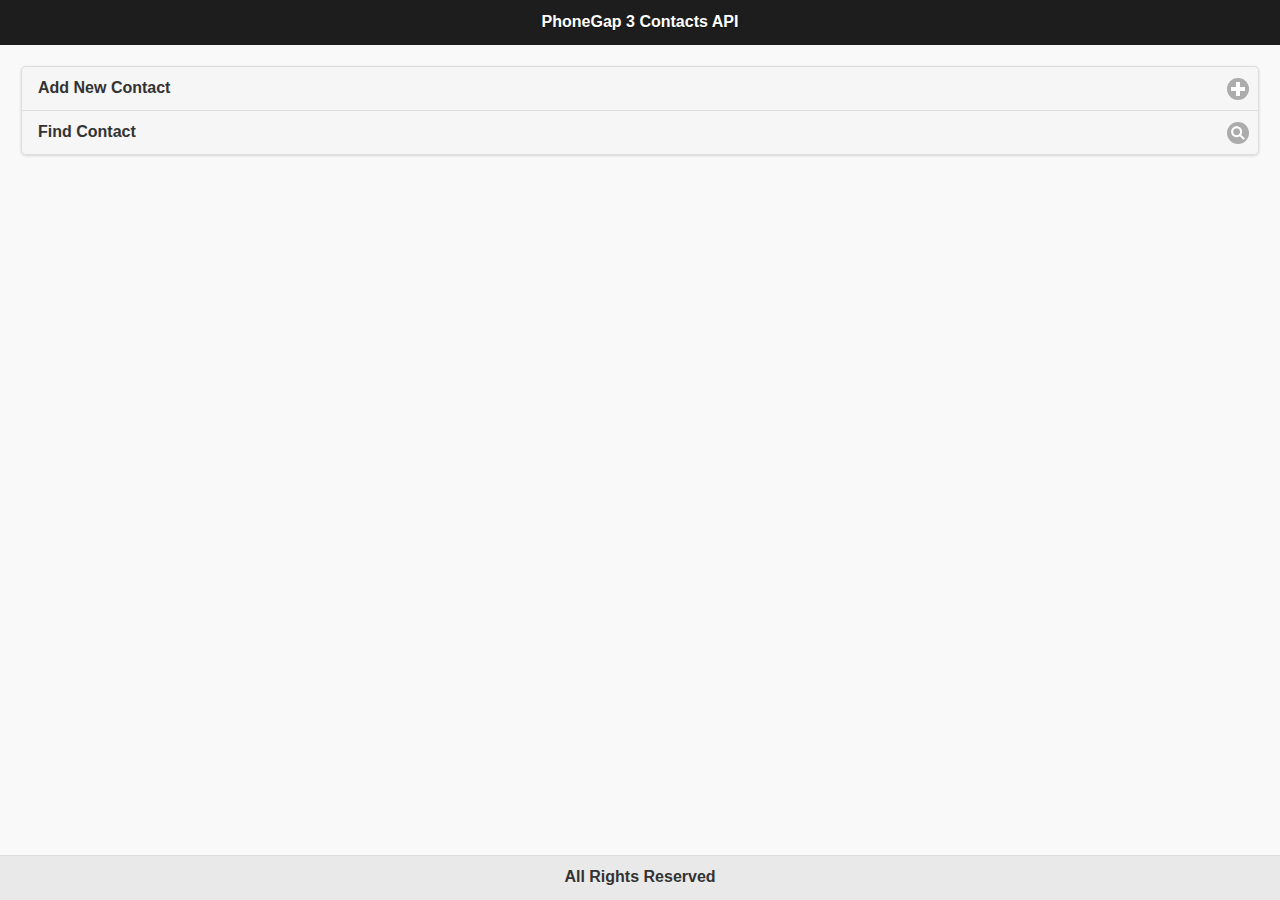
==== www/index.html @ 92373e6b "added content" ====
<!DOCTYPE html>
<html>
<head>
    <meta charset="utf-8" />
    <meta name="format-detection" content="telephone=no" />
    <!-- WARNING: for iOS 7, remove the width=device-width and height=device-height attributes. See https://issues.apache.org/jira/browse/CB-4323 -->
    <meta name="viewport" content="user-scalable=no, initial-scale=1, maximum-scale=1, minimum-scale=1, width=device-width" />
    <link rel="stylesheet" type="text/css" href="css/jquery.mobile-1.4.2.min.css" />
    <link rel="stylesheet" type="text/css" href="css/index.css" />
    <title>PhoneGap 3 Contacts API demo</title>
</head>
<body>
    <div data-role="page">
        <div data-role="header" data-position="fixed" data-theme="b" data-add-back-btn="true">
            <h1>PhoneGap 3 Contacts API</h1>
        </div>
        <div class="wrapper">
            <ul data-role="listview" data-inset="true">
                <li data-icon="plus"><a href="add.html">Add New Contact</a>
                </li>
                <li data-icon="search"><a href="find.html">Find Contact</a>
                </li>
            </ul>
        </div>
        <div data-role="footer" data-position="fixed">
            <h1>All Rights Reserved</h1>
        </div>
    </div>
    <script type="text/javascript" src="cordova.js"></script>
    <script type="text/javascript" src="js/jquery-1.11.0.min.js"></script>
    <script type="text/javascript" src="js/jquery.mobile-1.4.2.min.js"></script>
    <script type="text/javascript" src="js/index.js"></script>
</body>
</html>
---- www/css/index.css ----
.wrapper
{
    padding: 21px;
}
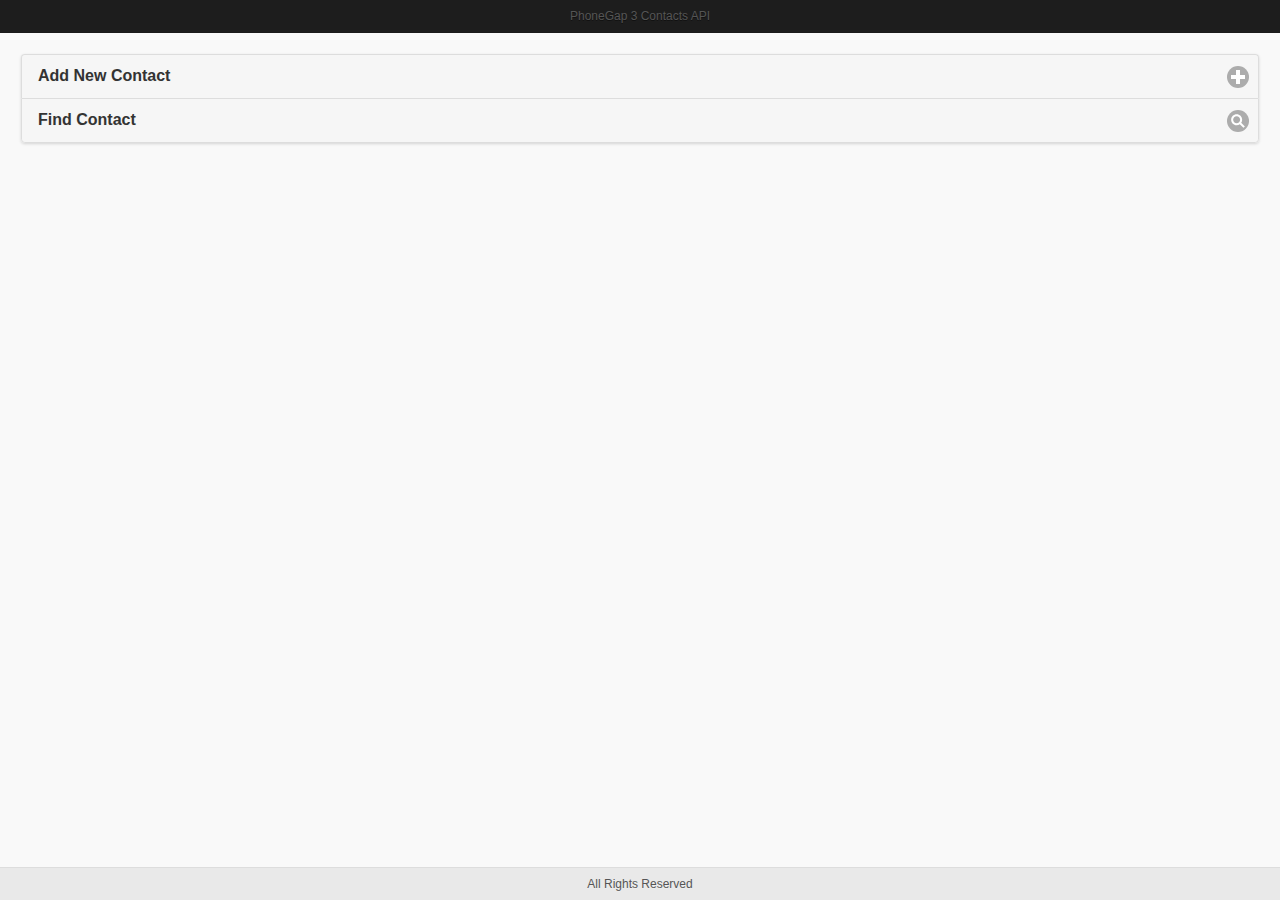
==== commit 7cc69dac: "added more content" ====
--- a/www/index.html
+++ b/www/index.html
@@ -7,7 +7,8 @@
     <meta name="viewport" content="user-scalable=no, initial-scale=1, maximum-scale=1, minimum-scale=1, width=device-width" />
     <link rel="stylesheet" type="text/css" href="css/jquery.mobile-1.4.2.min.css" />
     <link rel="stylesheet" type="text/css" href="css/index.css" />
-    <title>PhoneGap 3 Contacts API demo</title>
+	<link rel="stylesheet" href="css/styles.css?v=3">
+    <title>Ball Challenge</title>
 </head>
 <body>
     <div data-role="page">
@@ -30,5 +31,6 @@
     <script type="text/javascript" src="js/jquery-1.11.0.min.js"></script>
     <script type="text/javascript" src="js/jquery.mobile-1.4.2.min.js"></script>
     <script type="text/javascript" src="js/index.js"></script>
+	<script type="text/javascript" src="js/init.js"></script>
 </body>
 </html>--- a/www/css/styles.css
+++ b/www/css/styles.css
@@ -0,0 +1,313 @@
+/* reset */
+html{margin:0; padding:0; background: #ddd;}
+body{margin:0; padding:0; font:normal 12px arial, sans-serif; color:#333;}
+img{border:none;}
+a{text-decoration:none;}
+a:hover{text-decoration:underline;}
+
+/* clearfix */
+.cf:before,
+.cf:after{content:""; display:table;}
+.cf:after{clear:both;}
+.cf{zoom:1;}
+.clear{content:"."; display:block; height:0; clear:both; visibility:hidden;}
+
+@font-face {
+    font-family: 'VanillaRegular';
+    src: url('../fonts/Vanilla-webfont.eot');
+    src: url('../fonts/Vanilla-webfont.eot?#iefix') format('embedded-opentype'),
+         url('../fonts/Vanilla-webfont.woff') format('woff'),
+         url('../fonts/Vanilla-webfont.ttf') format('truetype'),
+         url('../fonts/Vanilla-webfont.svg#VanillaRegular') format('svg');
+    font-weight: normal;
+    font-style: normal;
+
+}
+
+
+#page{margin: 0 auto; max-width: 640px; min-height: 416px; position: relative;}
+
+h1{font: normal 30px Verdana, Arial, Helvetica, sans-serif; text-align: center; margin: 10px 0 5px 0; color: #555;}
+
+#zone_score{font: bold 18px Arial,sans-serif; padding: 5px;}
+.col_score{float: left;}
+.col_combo{float: right; text-align: right;}
+#best_score{color: #999;}
+#current_score{}
+#best_combo{color: #999;}
+#current_combo{}
+
+.col_moves{text-align: center; color: #d63;}
+.col_moves .critical{color: #c33;}
+
+#zone_jeu{position: relative; overflow: hidden;}
+.icone{
+  width: 12.5%;
+  height: 12.5%;
+  display: block;
+  position: absolute;
+  z-index: 10;
+  cursor: pointer;
+  background-size: 800% 100%;
+  background-repeat: no-repeat;
+  background-image: url(../images/icones/sprite.png);
+  -webkit-transition:top .2s ease-in, left .2s ease-in;
+  -moz-transition:top .2s ease-in, left .2s ease-in;
+  -ms-transition:top .2s ease-in, left .2s ease-in;
+  -o-transition:top .2s ease-in, left .2s ease-in;
+  transition:top .2s ease-in, left .2s ease-in;
+}
+.icone_1{background-position: 0 0;}
+.icone_2{background-position: 14.29% 0;}
+.icone_3{background-position: 28.57% 0;}
+.icone_4{background-position: 42.86% 0;}
+.icone_5{background-position: 57.14% 0;}
+.icone_6{background-position: 71.43% 0;}
+.icone_7{background-position: 85.71% 0;}
+.icone_8{background-position: 100% 0;}
+
+.icone_1.fire{background-position: 0 0, 0 0; background-image: url(../images/icones/sprite.png), url(../images/picto/fire.gif); background-size: 800% 100%, 100% 100%;}
+.icone_2.fire{background-position: 14.29% 0, 0 0; background-image: url(../images/icones/sprite.png), url(../images/picto/fire.gif); background-size: 800% 100%, 100% 100%;}
+.icone_3.fire{background-position: 28.57% 0, 0 0; background-image: url(../images/icones/sprite.png), url(../images/picto/fire.gif); background-size: 800% 100%, 100% 100%;}
+.icone_4.fire{background-position: 42.86% 0, 0 0; background-image: url(../images/icones/sprite.png), url(../images/picto/fire.gif); background-size: 800% 100%, 100% 100%;}
+.icone_5.fire{background-position: 57.14% 0, 0 0; background-image: url(../images/icones/sprite.png), url(../images/picto/fire.gif); background-size: 800% 100%, 100% 100%;}
+.icone_6.fire{background-position: 71.43% 0, 0 0; background-image: url(../images/icones/sprite.png), url(../images/picto/fire.gif); background-size: 800% 100%, 100% 100%;}
+.icone_7.fire{background-position: 85.71% 0, 0 0; background-image: url(../images/icones/sprite.png), url(../images/picto/fire.gif); background-size: 800% 100%, 100% 100%;}
+.icone_8.fire{background-position: 100% 0, 0 0; background-image: url(../images/icones/sprite.png), url(../images/picto/fire.gif); background-size: 800% 100%, 100% 100%;}
+
+
+.icone_1.star{background-position: 0 0, 0 0; background-image: url(../images/icones/sprite.png), url(../images/picto/star.gif); background-size: 800% 100%, 100% 100%;}
+.icone_2.star{background-position: 14.29% 0, 0 0; background-image: url(../images/icones/sprite.png), url(../images/picto/star.gif); background-size: 800% 100%, 100% 100%;}
+.icone_3.star{background-position: 28.57% 0, 0 0; background-image: url(../images/icones/sprite.png), url(../images/picto/star.gif); background-size: 800% 100%, 100% 100%;}
+.icone_4.star{background-position: 42.86% 0, 0 0; background-image: url(../images/icones/sprite.png), url(../images/picto/star.gif); background-size: 800% 100%, 100% 100%;}
+.icone_5.star{background-position: 57.14% 0, 0 0; background-image: url(../images/icones/sprite.png), url(../images/picto/star.gif); background-size: 800% 100%, 100% 100%;}
+.icone_6.star{background-position: 71.43% 0, 0 0; background-image: url(../images/icones/sprite.png), url(../images/picto/star.gif); background-size: 800% 100%, 100% 100%;}
+.icone_7.star{background-position: 85.71% 0, 0 0; background-image: url(../images/icones/sprite.png), url(../images/picto/star.gif); background-size: 800% 100%, 100% 100%;}
+.icone_8.star{background-position: 100% 0, 0 0; background-image: url(../images/icones/sprite.png), url(../images/picto/star.gif); background-size: 800% 100%, 100% 100%;}
+
+
+@-webkit-keyframes anim_hypercube {
+  from { background-position: 0 0; }
+  to { background-position: 114.2857% 0; }
+}
+@-moz-keyframes anim_hypercube {
+  from { background-position: 0 0; }
+  to { background-position: 114.2857% 0; }
+}
+@-o-keyframes anim_hypercube {
+  from { background-position: 0 0; }
+  to { background-position: 114.2857% 0; }
+}
+@keyframes anim_hypercube {
+  from { background-position: 0 0; }
+  to { background-position: 114.2857% 0; }
+}
+/* 100 + (100/(8-1)) = 114.2857 */
+
+#zone_jeu .hypercube{
+  background-image: url(../images/icones/sprite.png); 
+  background-size: 800% 100%;
+  -webkit-animation: anim_hypercube .6s steps(8, end) infinite;
+  -moz-animation: anim_hypercube .6s steps(8, end) infinite;
+  -o-animation: anim_hypercube .6s steps(8, end) infinite;
+  animation: anim_hypercube .6s steps(8, end) infinite;
+}
+
+
+@-webkit-keyframes hint_pulse {
+  from { box-shadow: inset 0 0 9px #ddd; }
+  50% { box-shadow: inset 0 0 18px #9109bd; }
+  to {  box-shadow: inset 0 0 9px #ddd; }
+}
+@-moz-keyframes hint_pulse {
+  from { box-shadow: inset 0 0 9px #ddd; }
+  50% { box-shadow: inset 0 0 18px #9109bd; }
+  to {  box-shadow: inset 0 0 9px #ddd; }
+}
+@-o-keyframes hint_pulse {
+  from { box-shadow: inset 0 0 9px #ddd; }
+  50% { box-shadow: inset 0 0 18px #9109bd; }
+  to {  box-shadow: inset 0 0 9px #ddd; }
+}
+.icone.hint{
+  border-radius: 20%;
+  -webkit-animation-name: hint_pulse;
+  -webkit-animation-duration: 2s;
+  -webkit-animation-iteration-count: infinite;
+  -moz-animation-name: hint_pulse;
+  -moz-animation-duration: 2s;
+  -moz-animation-iteration-count: infinite;
+  -o-animation-name: hint_pulse;
+  -o-animation-duration: 2s;
+  -o-animation-iteration-count: infinite;
+}
+.icone.click{}
+.icone.adjacent{border-radius: 20%; box-shadow: inset 0 0 9px #999;}
+
+
+.aff_score{position: absolute; z-index: 50; font: bold 14px Arial,sans-serif; padding: 10px 0 0 10px; color: #333;}
+.aff_combo{position: absolute; z-index: 60; font: bold 30px VanillaRegular,Arial,sans-serif; color: #fff; text-shadow: 0px 2px 5px #333;}
+
+@-webkit-keyframes anim_explosion {
+  from { background-position: 0 0; }
+  to { background-position: 109.09% 0; }
+}
+@-moz-keyframes anim_explosion {
+  from { background-position: 0 0; }
+  to { background-position: 109.09% 0; }
+}
+@-o-keyframes anim_explosion {
+  from { background-position: 0 0; }
+  to { background-position: 109.09% 0; }
+}
+/* 100 + (100/(12-1)) = 109.09 */
+
+.explosion{
+  position: absolute;
+  z-index: 40; 
+  background-image: url(../images/anim/explosion.png); 
+  background-size: 1200% 100%; 
+  width: 37.5%; 
+  height: 37.5%;
+  -webkit-animation: anim_explosion .6s steps(12, end) 1;
+  -moz-animation: anim_explosion .6s steps(12, end) 1;
+  -o-animation: anim_explosion .6s steps(12, end) 1;
+ }
+
+#zone_message{
+  position: absolute;
+  left: 0;
+  top: 120px;
+  z-index: 100;
+  width: 100%;
+  color: #fff;
+  font: normal 25px Verdana, Arial, Helvetica, sans-serif;
+  text-align: center;
+  background: rgba(0,0,0,.2);
+}
+#zone_message div{padding: 5px 0;}
+#zone_message .good{text-shadow: 0px 2px 5px #3c3;}
+#zone_message .bad{text-shadow: 0px 2px 5px #c33;}
+#zone_message .fire{text-shadow: 0px 2px 5px #c93;}
+#zone_message .star{text-shadow: 0px 2px 5px #33c;}
+#zone_message .hypercube{text-shadow: 0px 2px 5px #93c;}
+
+#zone_message .button{
+  cursor: pointer;
+  padding: 10px 20px;
+  margin: 10px auto;
+  border-radius: 15px;
+  border: 1px solid #999;
+  display: inline-block;
+  color: #fafafa;
+  text-shadow: 0 -1px rgba(0, 0, 0, 0.5);
+  background: #eeeeee; /* Old browsers */
+  background: -moz-linear-gradient(top,  #eeeeee 0%, #999999 100%); /* FF3.6+ */
+  background: -webkit-gradient(linear, left top, left bottom, color-stop(0%,#eeeeee), color-stop(100%,#999999)); /* Chrome,Safari4+ */
+  background: -webkit-linear-gradient(top,  #eeeeee 0%,#999999 100%); /* Chrome10+,Safari5.1+ */
+  background: -o-linear-gradient(top,  #eeeeee 0%,#999999 100%); /* Opera 11.10+ */
+  background: -ms-linear-gradient(top,  #eeeeee 0%,#999999 100%); /* IE10+ */
+  background: linear-gradient(to bottom,  #eeeeee 0%,#999999 100%); /* W3C */
+}
+#zone_message .button:hover{
+  background: #dddddd; /* Old browsers */
+  background: -moz-linear-gradient(top,  #dddddd 0%, #888888 100%); /* FF3.6+ */
+  background: -webkit-gradient(linear, left top, left bottom, color-stop(0%,#dddddd), color-stop(100%,#888888)); /* Chrome,Safari4+ */
+  background: -webkit-linear-gradient(top,  #dddddd 0%,#888888 100%); /* Chrome10+,Safari5.1+ */
+  background: -o-linear-gradient(top,  #dddddd 0%,#888888 100%); /* Opera 11.10+ */
+  background: -ms-linear-gradient(top,  #dddddd 0%,#888888 100%); /* IE10+ */
+  background: linear-gradient(to bottom,  #dddddd 0%,#888888 100%); /* W3C */
+}
+#zone_message .bt-app-wall {
+  display: none;
+}
+
+
+#msg_portrait{display: none;}
+
+
+#zone_multiplier{font: bold 18px Arial,sans-serif; float: right;}
+
+#bt_hint{float: left; border-radius: 5px; padding: 2px 10px; border: 1px solid #aaa; background: #666; cursor: pointer; font: bold 14px arial, sans-serif;}
+#bt_hint:hover{background: #888;}
+#bt_hint.on{background: #839E2A;}
+
+.about{display: none;}
+
+#ad {
+  width: 320px;
+  height: 50px;
+  margin: 10px auto 0 auto;
+}
+#app-wall {
+  display: none;
+  position: absolute;
+  left: 0;
+  top: 0;
+  z-index: 200;
+  width: 100%;
+  padding: 32px 0;
+}
+#app-wall-iframe {
+  width: 80%;
+  height: 400px;
+  margin: 0 10%;
+  background: #fff;
+  box-shadow: 0 10px 25px rgba(0, 0, 0, 0.5);
+  border: 5px solid #fff;
+  border-radius: 5px;
+}
+#app-wall .close-bt {
+  position: absolute;
+  right: 5%;
+  top: 16px;
+  cursor: pointer;
+}
+
+#download_zone{position: absolute; top: 35px; left: 50px; text-align: center;}
+#download_zone h2{font: normal 18px VanillaRegular,Arial,sans-serif; color: #555;}
+
+#send_to_phone{position: absolute; top: 35px; right: 50px; text-align: center;}
+#send_to_phone h2{font: normal 18px VanillaRegular,Arial,sans-serif; color: #555;}
+.illus_qr{width: 123px; height: 123px; display: block; margin: 20px auto;}
+.illus_fleche{width: 40px; height: 45px; display: block; margin: 20px auto;}
+
+
+/* short screen (laptop) */
+@media screen and (max-height: 720px) {
+  #page{max-width: 480px;}
+}
+
+@media screen and (max-height: 720px) and (max-width: 1000px) {
+  #download_zone{display: none;}
+  #send_to_phone{display: none;}
+}
+
+@media screen and (min-height: 720px) and (max-width: 1200px) {
+  #download_zone{display: none;}
+  #send_to_phone{display: none;}
+}
+
+/* mobile (vertical) */
+@media screen and (max-width: 640px) {
+  h1{font-size: 30px;}
+  #zone_message{font-size: 35px;}
+  #zone_score{font-size: 14px;}
+  /*#download_zone{display: block; position: relative; left: 0; top: 0;}*/
+  #download_zone{display: none;}
+  #send_to_phone{display: none;}
+  #zone_message .bt-app-wall {
+    display: inline-block;
+  }
+}
+
+/* mobile (horizontal) */
+@media screen and (max-width: 640px) and (orientation: landscape) {
+  #page{min-height: 0;}
+  #zone_score{display: none;}
+  #zone_jeu{display: none;}
+  #zone_message{display: none;}
+  #download_zone{display: none;}
+  #send_to_phone{display: none;}
+  #msg_portrait{display: block; font-size: 20px; text-align: center; padding: 30px;}
+}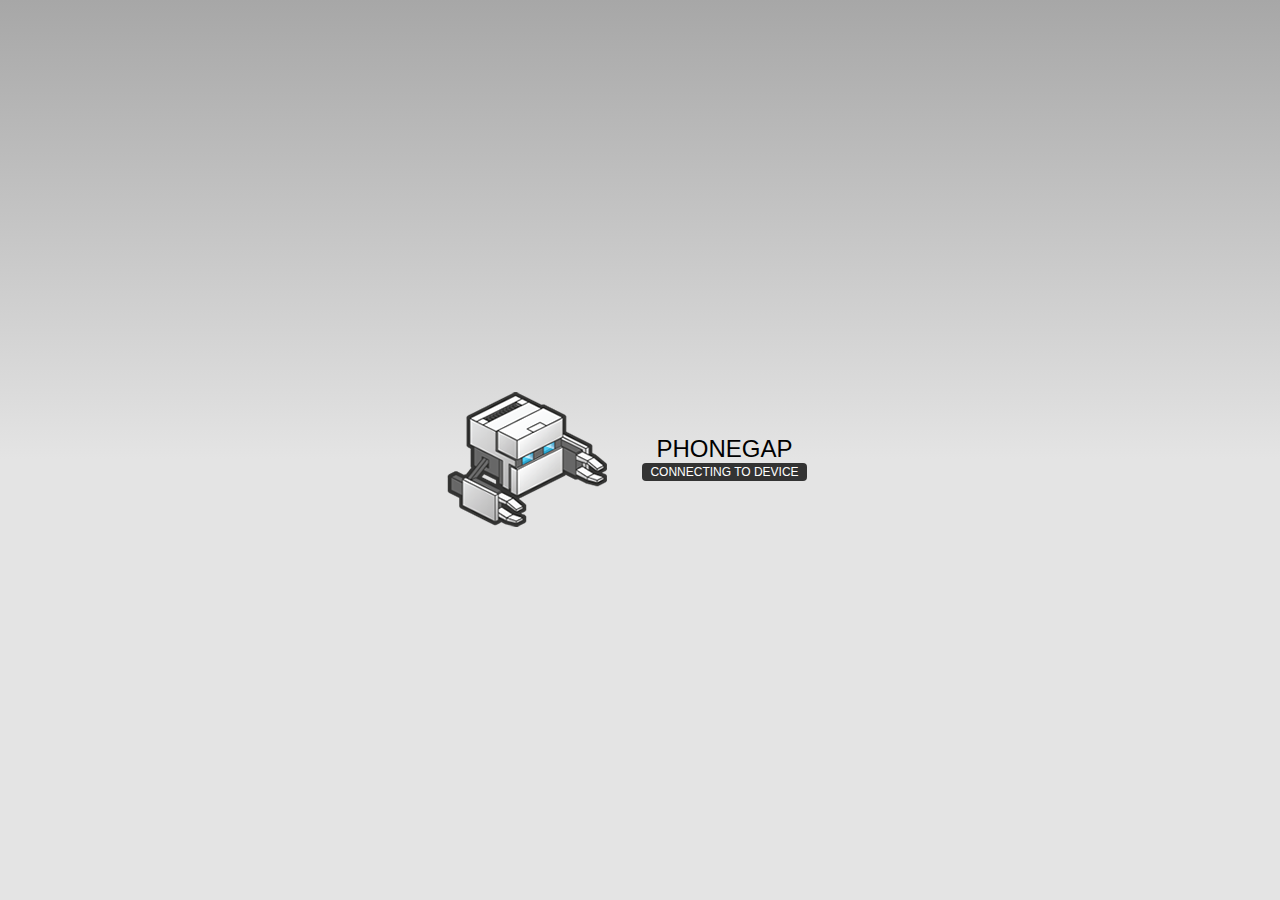
==== commit 7215ef34: "changes" ====
--- a/www/index.html
+++ b/www/index.html
@@ -1,36 +1,42 @@
 <!DOCTYPE html>
+<!--
+    Licensed to the Apache Software Foundation (ASF) under one
+    or more contributor license agreements.  See the NOTICE file
+    distributed with this work for additional information
+    regarding copyright ownership.  The ASF licenses this file
+    to you under the Apache License, Version 2.0 (the
+    "License"); you may not use this file except in compliance
+    with the License.  You may obtain a copy of the License at
+
+    http://www.apache.org/licenses/LICENSE-2.0
+
+    Unless required by applicable law or agreed to in writing,
+    software distributed under the License is distributed on an
+    "AS IS" BASIS, WITHOUT WARRANTIES OR CONDITIONS OF ANY
+     KIND, either express or implied.  See the License for the
+    specific language governing permissions and limitations
+    under the License.
+-->
 <html>
-<head>
-    <meta charset="utf-8" />
-    <meta name="format-detection" content="telephone=no" />
-    <!-- WARNING: for iOS 7, remove the width=device-width and height=device-height attributes. See https://issues.apache.org/jira/browse/CB-4323 -->
-    <meta name="viewport" content="user-scalable=no, initial-scale=1, maximum-scale=1, minimum-scale=1, width=device-width" />
-    <link rel="stylesheet" type="text/css" href="css/jquery.mobile-1.4.2.min.css" />
-    <link rel="stylesheet" type="text/css" href="css/index.css" />
-	<link rel="stylesheet" href="css/styles.css?v=3">
-    <title>Ball Challenge</title>
-</head>
-<body>
-    <div data-role="page">
-        <div data-role="header" data-position="fixed" data-theme="b" data-add-back-btn="true">
-            <h1>PhoneGap 3 Contacts API</h1>
+    <head>
+        <meta charset="utf-8" />
+        <meta name="format-detection" content="telephone=no" />
+        <meta name="viewport" content="user-scalable=no, initial-scale=1, maximum-scale=1, minimum-scale=1, width=device-width, height=device-height, target-densitydpi=device-dpi" />
+        <link rel="stylesheet" type="text/css" href="css/index.css" />
+        <title>Hello World</title>
+    </head>
+    <body>
+        <div class="app">
+            <h1>PhoneGap</h1>
+            <div id="deviceready" class="blink">
+                <p class="event listening">Connecting to Device</p>
+                <h2 class="event received">Hello World!!!</h2>
+            </div>
         </div>
-        <div class="wrapper">
-            <ul data-role="listview" data-inset="true">
-                <li data-icon="plus"><a href="add.html">Add New Contact</a>
-                </li>
-                <li data-icon="search"><a href="find.html">Find Contact</a>
-                </li>
-            </ul>
-        </div>
-        <div data-role="footer" data-position="fixed">
-            <h1>All Rights Reserved</h1>
-        </div>
-    </div>
-    <script type="text/javascript" src="cordova.js"></script>
-    <script type="text/javascript" src="js/jquery-1.11.0.min.js"></script>
-    <script type="text/javascript" src="js/jquery.mobile-1.4.2.min.js"></script>
-    <script type="text/javascript" src="js/index.js"></script>
-	<script type="text/javascript" src="js/init.js"></script>
-</body>
-</html>+        <script type="text/javascript" src="phonegap.js"></script>
+        <script type="text/javascript" src="js/index.js"></script>
+        <script type="text/javascript">
+            app.initialize();
+        </script>
+    </body>
+</html>
--- a/www/css/index.css
+++ b/www/css/index.css
@@ -1,4 +1,115 @@
-.wrapper
-{
-    padding: 21px;
-}+/*
+ * Licensed to the Apache Software Foundation (ASF) under one
+ * or more contributor license agreements.  See the NOTICE file
+ * distributed with this work for additional information
+ * regarding copyright ownership.  The ASF licenses this file
+ * to you under the Apache License, Version 2.0 (the
+ * "License"); you may not use this file except in compliance
+ * with the License.  You may obtain a copy of the License at
+ *
+ * http://www.apache.org/licenses/LICENSE-2.0
+ *
+ * Unless required by applicable law or agreed to in writing,
+ * software distributed under the License is distributed on an
+ * "AS IS" BASIS, WITHOUT WARRANTIES OR CONDITIONS OF ANY
+ * KIND, either express or implied.  See the License for the
+ * specific language governing permissions and limitations
+ * under the License.
+ */
+* {
+    -webkit-tap-highlight-color: rgba(0,0,0,0); /* make transparent link selection, adjust last value opacity 0 to 1.0 */
+}
+
+body {
+    -webkit-touch-callout: none;                /* prevent callout to copy image, etc when tap to hold */
+    -webkit-text-size-adjust: none;             /* prevent webkit from resizing text to fit */
+    -webkit-user-select: none;                  /* prevent copy paste, to allow, change 'none' to 'text' */
+    background-color:#E4E4E4;
+    background-image:linear-gradient(top, #A7A7A7 0%, #E4E4E4 51%);
+    background-image:-webkit-linear-gradient(top, #A7A7A7 0%, #E4E4E4 51%);
+    background-image:-ms-linear-gradient(top, #A7A7A7 0%, #E4E4E4 51%);
+    background-image:-webkit-gradient(
+        linear,
+        left top,
+        left bottom,
+        color-stop(0, #A7A7A7),
+        color-stop(0.51, #E4E4E4)
+    );
+    background-attachment:fixed;
+    font-family:'HelveticaNeue-Light', 'HelveticaNeue', Helvetica, Arial, sans-serif;
+    font-size:12px;
+    height:100%;
+    margin:0px;
+    padding:0px;
+    text-transform:uppercase;
+    width:100%;
+}
+
+/* Portrait layout (default) */
+.app {
+    background:url(../img/logo.png) no-repeat center top; /* 170px x 200px */
+    position:absolute;             /* position in the center of the screen */
+    left:50%;
+    top:50%;
+    height:50px;                   /* text area height */
+    width:225px;                   /* text area width */
+    text-align:center;
+    padding:180px 0px 0px 0px;     /* image height is 200px (bottom 20px are overlapped with text) */
+    margin:-115px 0px 0px -112px;  /* offset vertical: half of image height and text area height */
+                                   /* offset horizontal: half of text area width */
+}
+
+/* Landscape layout (with min-width) */
+@media screen and (min-aspect-ratio: 1/1) and (min-width:400px) {
+    .app {
+        background-position:left center;
+        padding:75px 0px 75px 170px;  /* padding-top + padding-bottom + text area = image height */
+        margin:-90px 0px 0px -198px;  /* offset vertical: half of image height */
+                                      /* offset horizontal: half of image width and text area width */
+    }
+}
+
+h1 {
+    font-size:24px;
+    font-weight:normal;
+    margin:0px;
+    overflow:visible;
+    padding:0px;
+    text-align:center;
+}
+
+.event {
+    border-radius:4px;
+    -webkit-border-radius:4px;
+    color:#FFFFFF;
+    font-size:12px;
+    margin:0px 30px;
+    padding:2px 0px;
+}
+
+.event.listening {
+    background-color:#333333;
+    display:block;
+}
+
+.event.received {
+    background-color:#4B946A;
+    display:none;
+}
+
+@keyframes fade {
+    from { opacity: 1.0; }
+    50% { opacity: 0.4; }
+    to { opacity: 1.0; }
+}
+ 
+@-webkit-keyframes fade {
+    from { opacity: 1.0; }
+    50% { opacity: 0.4; }
+    to { opacity: 1.0; }
+}
+ 
+.blink {
+    animation:fade 3000ms infinite;
+    -webkit-animation:fade 3000ms infinite;
+}
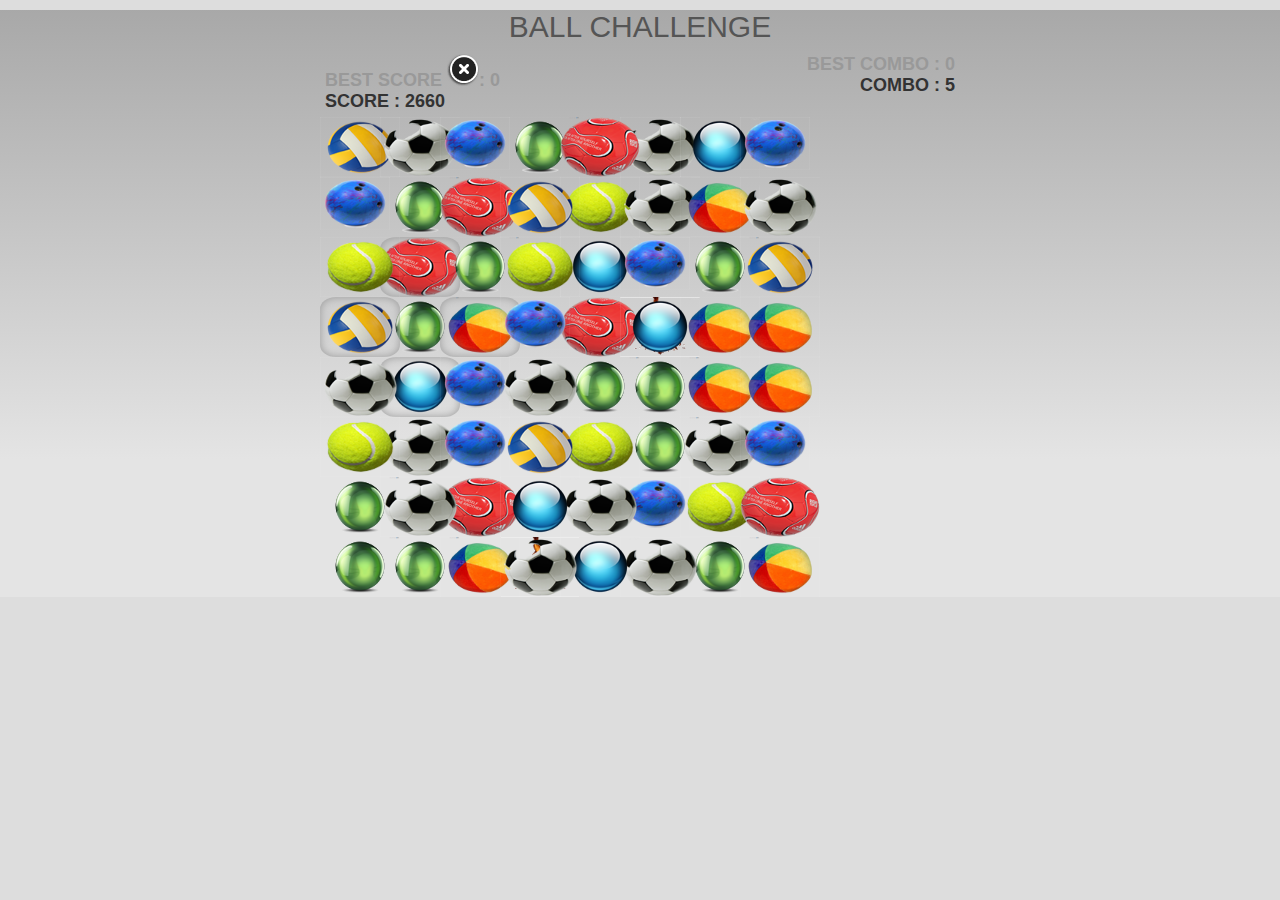
==== commit 29aac790: "new changes" ====
--- a/www/index.html
+++ b/www/index.html
@@ -23,16 +23,49 @@
         <meta name="format-detection" content="telephone=no" />
         <meta name="viewport" content="user-scalable=no, initial-scale=1, maximum-scale=1, minimum-scale=1, width=device-width, height=device-height, target-densitydpi=device-dpi" />
         <link rel="stylesheet" type="text/css" href="css/index.css" />
+		<link rel="stylesheet" href="css/styles.css?v=3">
         <title>Hello World</title>
     </head>
     <body>
-        <div class="app">
-            <h1>PhoneGap</h1>
-            <div id="deviceready" class="blink">
-                <p class="event listening">Connecting to Device</p>
-                <h2 class="event received">Hello World!!!</h2>
-            </div>
-        </div>
+        
+              <div id="page">
+
+				<h1>Ball Challenge</h1>
+
+				<div id="zone_score" class="cf">
+				  <div class="col_score">
+					<div id="best_score">
+					  Best score <img src="images/picto/close.png" />: <span id="best_score_num">0</span>        </div>
+					<div id="current_score">
+					  Score : <span id="current_score_num">2660</span>        </div>
+				  </div>
+				  <div class="col_combo">
+					<div id="best_combo">
+					  Best combo : <span id="best_combo_num">0</span>        </div>
+					<div id="current_combo">
+					  Combo : <span id="current_combo_num">5</span>        </div>
+				  </div>
+				  <div class="col_moves">
+					<span id="moves"></span>      </div>
+				</div> <!-- /#zone_score -->
+
+				<div id="zone_jeu" style="height: 480px; background-size: 120px 120px;"><div class="icone icone_5" data-ligne="5" data-col="1" data-icone="5" style="top: 300px; left: 60px;"></div><div class="icone icone_2" data-ligne="6" data-col="2" data-icone="2" style="top: 360px; left: 120px;"></div><div class="icone icone_4" data-ligne="7" data-col="2" data-icone="4" style="top: 420px; left: 120px;"></div><div class="icone icone_1" data-ligne="6" data-col="0" data-icone="1" style="top: 360px; left: 0px;"></div><div class="icone icone_1" data-ligne="7" data-col="0" data-icone="1" style="top: 420px; left: 0px;"></div><div class="icone icone_1" data-ligne="7" data-col="1" data-icone="1" style="left: 60px; top: 420px; z-index: 10;"></div><div class="icone icone_5" data-ligne="6" data-col="1" data-icone="5" style="left: 60px; top: 360px; z-index: 10;"></div><div class="icone icone_3" data-ligne="5" data-col="0" data-icone="3" style="left: 0px; top: 300px;"></div><div class="icone icone_1" data-ligne="7" data-col="6" data-icone="1" style="left: 360px; top: 420px;"></div><div class="icone icone_3" data-ligne="6" data-col="6" data-icone="3" style="left: 360px; top: 360px;"></div><div class="icone icone_5" data-ligne="5" data-col="6" data-icone="5" style="left: 360px; top: 300px;"></div><div class="icone icone_4" data-ligne="7" data-col="7" data-icone="4" style="left: 420px; top: 420px;"></div><div class="icone icone_4" data-ligne="4" data-col="6" data-icone="4" style="left: 360px; top: 240px;"></div><div class="icone icone_2" data-ligne="6" data-col="7" data-icone="2" style="left: 420px; top: 360px;"></div><div class="icone icone_5" data-ligne="7" data-col="5" data-icone="5" style="left: 300px; top: 420px;"></div><div class="icone icone_4" data-ligne="3" data-col="6" data-icone="4" style="left: 360px; top: 180px;"></div><div class="icone icone_6" data-ligne="7" data-col="4" data-icone="6" style="left: 240px; top: 420px;"></div><div class="icone icone_7" data-ligne="6" data-col="5" data-icone="7" style="left: 300px; top: 360px;"></div><div class="icone icone_6 adjacent" data-ligne="4" data-col="1" data-icone="6" style="left: 60px; top: 240px; z-index: 10;"></div><div class="icone icone_5" data-ligne="6" data-col="4" data-icone="5" style="left: 240px; top: 360px;"></div><div class="icone icone_3" data-ligne="5" data-col="4" data-icone="3" style="left: 240px; top: 300px;"></div><div class="icone icone_1" data-ligne="5" data-col="5" data-icone="1" style="left: 300px; top: 300px;"></div><div class="icone icone_1" data-ligne="4" data-col="4" data-icone="1" style="left: 240px; top: 240px;"></div><div class="icone icone_1" data-ligne="4" data-col="5" data-icone="1" style="left: 300px; top: 240px;"></div><div class="icone icone_2" data-ligne="3" data-col="4" data-icone="2" style="left: 240px; top: 180px;"></div><div class="icone icone_1 click" data-ligne="3" data-col="1" data-icone="1" style="left: 60px; top: 180px; z-index: 10;"></div><div class="icone icone_6 fire" data-ligne="3" data-col="5" data-icone="6" style="left: 300px; top: 180px;"></div><div class="icone icone_2 adjacent" data-ligne="2" data-col="1" data-icone="2" style="left: 60px; top: 120px;"></div><div class="icone icone_7" data-ligne="5" data-col="2" data-icone="7" style="left: 120px; top: 300px;"></div><div class="icone icone_6" data-ligne="2" data-col="4" data-icone="6" style="left: 240px; top: 120px;"></div><div class="icone icone_7" data-ligne="2" data-col="5" data-icone="7" style="left: 300px; top: 120px;"></div><div class="icone icone_3" data-ligne="1" data-col="4" data-icone="3" style="left: 240px; top: 60px;"></div><div class="icone icone_1" data-ligne="2" data-col="6" data-icone="1" style="left: 360px; top: 120px;"></div><div class="icone icone_7" data-ligne="5" data-col="7" data-icone="7" style="left: 420px; top: 300px;"></div><div class="icone icone_5" data-ligne="1" data-col="5" data-icone="5" style="left: 300px; top: 60px;"></div><div class="icone icone_4 hint" data-ligne="1" data-col="6" data-icone="4" style="left: 360px; top: 60px;"></div><div class="icone icone_4" data-ligne="4" data-col="7" data-icone="4" style="left: 420px; top: 240px;"></div><div class="icone icone_4" data-ligne="3" data-col="7" data-icone="4" style="left: 420px; top: 180px;"></div><div class="icone icone_8" data-ligne="2" data-col="7" data-icone="8" style="left: 420px; top: 120px;"></div><div class="icone icone_5" data-ligne="1" data-col="7" data-icone="5" style="left: 420px; top: 60px;"></div><div class="icone icone_5" data-ligne="4" data-col="0" data-icone="5" style="left: 0px; top: 240px;"></div><div class="icone icone_8 adjacent" data-ligne="3" data-col="0" data-icone="8" style="left: 0px; top: 180px;"></div><div class="icone icone_3" data-ligne="2" data-col="0" data-icone="3" style="left: 0px; top: 120px;"></div><div class="icone icone_7" data-ligne="1" data-col="0" data-icone="7" style="left: 0px; top: 60px;"></div><div class="icone icone_1" data-ligne="1" data-col="1" data-icone="1" style="left: 60px; top: 60px;"></div><div class="icone icone_7" data-ligne="4" data-col="2" data-icone="7" style="left: 120px; top: 240px;"></div><div class="icone icone_4 adjacent" data-ligne="3" data-col="2" data-icone="4" style="left: 120px; top: 180px;"></div><div class="icone icone_1" data-ligne="2" data-col="2" data-icone="1" style="left: 120px; top: 120px;"></div><div class="icone icone_2" data-ligne="1" data-col="2" data-icone="2" style="left: 120px; top: 60px;"></div><div class="icone icone_5 fire" data-ligne="7" data-col="3" data-icone="5" style="left: 180px; top: 420px;"></div><div class="icone icone_6" data-ligne="6" data-col="3" data-icone="6" style="left: 180px; top: 360px;"></div><div class="icone icone_8" data-ligne="5" data-col="3" data-icone="8" style="left: 180px; top: 300px;"></div><div class="icone icone_5" data-ligne="4" data-col="3" data-icone="5" style="left: 180px; top: 240px;"></div><div class="icone icone_8" data-ligne="0" data-col="0" data-icone="8" style="left: 0px; top: 0px;"></div><div class="icone icone_5" data-ligne="0" data-col="1" data-icone="5" style="left: 60px; top: 0px;"></div><div class="icone icone_5" data-ligne="0" data-col="5" data-icone="5" style="left: 300px; top: 0px;"></div><div class="icone icone_6" data-ligne="0" data-col="6" data-icone="6" style="left: 360px; top: 0px;"></div><div class="icone icone_7" data-ligne="0" data-col="7" data-icone="7" style="left: 420px; top: 0px;"></div><div class="icone icone_7" data-ligne="3" data-col="3" data-icone="7" style="left: 180px; top: 180px;"></div><div class="icone icone_3" data-ligne="2" data-col="3" data-icone="3" style="left: 180px; top: 120px;"></div><div class="icone icone_8" data-ligne="1" data-col="3" data-icone="8" style="left: 180px; top: 60px;"></div><div class="icone icone_7" data-ligne="0" data-col="2" data-icone="7" style="left: 120px; top: 0px;"></div><div class="icone icone_1" data-ligne="0" data-col="3" data-icone="1" style="left: 180px; top: 0px;"></div><div class="icone icone_2" data-ligne="0" data-col="4" data-icone="2" style="left: 240px; top: 0px;"></div></div> <!-- /#zone_jeu -->
+
+				<div id="zone_message"></div> <!-- /#zone_message -->
+
+				
+				   <script type="text/javascript" async="" src="js/ga.js"></script>
+				   <script type="text/javascript" src="js/show_app_ad.js"></script>
+				
+
+				<!--
+				<div id="app-wall">
+				  <img src="images/picto/close.png" alt="Close" class="close-bt">
+				  <iframe id="app-wall-iframe" src="http://ad.leadboltmobile.net/show_app_wall?section_id=406383983" frameborder="0"></iframe>
+				</div>
+				-->
+			  </div> 
+		<script type="text/javascript" src="js/jquery.min.js"></script>
         <script type="text/javascript" src="phonegap.js"></script>
         <script type="text/javascript" src="js/index.js"></script>
         <script type="text/javascript">
--- a/www/css/styles.css
+++ b/www/css/styles.css
@@ -0,0 +1,313 @@
+/* reset */
+html{margin:0; padding:0; background: #ddd;}
+body{margin:0; padding:0; font:normal 12px arial, sans-serif; color:#333;}
+img{border:none;}
+a{text-decoration:none;}
+a:hover{text-decoration:underline;}
+
+/* clearfix */
+.cf:before,
+.cf:after{content:""; display:table;}
+.cf:after{clear:both;}
+.cf{zoom:1;}
+.clear{content:"."; display:block; height:0; clear:both; visibility:hidden;}
+
+@font-face {
+    font-family: 'VanillaRegular';
+    src: url('../fonts/Vanilla-webfont.eot');
+    src: url('../fonts/Vanilla-webfont.eot?#iefix') format('embedded-opentype'),
+         url('../fonts/Vanilla-webfont.woff') format('woff'),
+         url('../fonts/Vanilla-webfont.ttf') format('truetype'),
+         url('../fonts/Vanilla-webfont.svg#VanillaRegular') format('svg');
+    font-weight: normal;
+    font-style: normal;
+
+}
+
+
+#page{margin: 0 auto; max-width: 640px; min-height: 416px; position: relative;}
+
+h1{font: normal 30px Verdana, Arial, Helvetica, sans-serif; text-align: center; margin: 10px 0 5px 0; color: #555;}
+
+#zone_score{font: bold 18px Arial,sans-serif; padding: 5px;}
+.col_score{float: left;}
+.col_combo{float: right; text-align: right;}
+#best_score{color: #999;}
+#current_score{}
+#best_combo{color: #999;}
+#current_combo{}
+
+.col_moves{text-align: center; color: #d63;}
+.col_moves .critical{color: #c33;}
+
+#zone_jeu{position: relative; overflow: hidden;}
+.icone{
+  width: 12.5%;
+  height: 12.5%;
+  display: block;
+  position: absolute;
+  z-index: 10;
+  cursor: pointer;
+  background-size: 800% 100%;
+  background-repeat: no-repeat;
+  background-image: url(../images/icones/sprite.png);
+  -webkit-transition:top .2s ease-in, left .2s ease-in;
+  -moz-transition:top .2s ease-in, left .2s ease-in;
+  -ms-transition:top .2s ease-in, left .2s ease-in;
+  -o-transition:top .2s ease-in, left .2s ease-in;
+  transition:top .2s ease-in, left .2s ease-in;
+}
+.icone_1{background-position: 0 0;}
+.icone_2{background-position: 14.29% 0;}
+.icone_3{background-position: 28.57% 0;}
+.icone_4{background-position: 42.86% 0;}
+.icone_5{background-position: 57.14% 0;}
+.icone_6{background-position: 71.43% 0;}
+.icone_7{background-position: 85.71% 0;}
+.icone_8{background-position: 100% 0;}
+
+.icone_1.fire{background-position: 0 0, 0 0; background-image: url(../images/icones/sprite.png), url(../images/picto/fire.gif); background-size: 800% 100%, 100% 100%;}
+.icone_2.fire{background-position: 14.29% 0, 0 0; background-image: url(../images/icones/sprite.png), url(../images/picto/fire.gif); background-size: 800% 100%, 100% 100%;}
+.icone_3.fire{background-position: 28.57% 0, 0 0; background-image: url(../images/icones/sprite.png), url(../images/picto/fire.gif); background-size: 800% 100%, 100% 100%;}
+.icone_4.fire{background-position: 42.86% 0, 0 0; background-image: url(../images/icones/sprite.png), url(../images/picto/fire.gif); background-size: 800% 100%, 100% 100%;}
+.icone_5.fire{background-position: 57.14% 0, 0 0; background-image: url(../images/icones/sprite.png), url(../images/picto/fire.gif); background-size: 800% 100%, 100% 100%;}
+.icone_6.fire{background-position: 71.43% 0, 0 0; background-image: url(../images/icones/sprite.png), url(../images/picto/fire.gif); background-size: 800% 100%, 100% 100%;}
+.icone_7.fire{background-position: 85.71% 0, 0 0; background-image: url(../images/icones/sprite.png), url(../images/picto/fire.gif); background-size: 800% 100%, 100% 100%;}
+.icone_8.fire{background-position: 100% 0, 0 0; background-image: url(../images/icones/sprite.png), url(../images/picto/fire.gif); background-size: 800% 100%, 100% 100%;}
+
+
+.icone_1.star{background-position: 0 0, 0 0; background-image: url(../images/icones/sprite.png), url(../images/picto/star.gif); background-size: 800% 100%, 100% 100%;}
+.icone_2.star{background-position: 14.29% 0, 0 0; background-image: url(../images/icones/sprite.png), url(../images/picto/star.gif); background-size: 800% 100%, 100% 100%;}
+.icone_3.star{background-position: 28.57% 0, 0 0; background-image: url(../images/icones/sprite.png), url(../images/picto/star.gif); background-size: 800% 100%, 100% 100%;}
+.icone_4.star{background-position: 42.86% 0, 0 0; background-image: url(../images/icones/sprite.png), url(../images/picto/star.gif); background-size: 800% 100%, 100% 100%;}
+.icone_5.star{background-position: 57.14% 0, 0 0; background-image: url(../images/icones/sprite.png), url(../images/picto/star.gif); background-size: 800% 100%, 100% 100%;}
+.icone_6.star{background-position: 71.43% 0, 0 0; background-image: url(../images/icones/sprite.png), url(../images/picto/star.gif); background-size: 800% 100%, 100% 100%;}
+.icone_7.star{background-position: 85.71% 0, 0 0; background-image: url(../images/icones/sprite.png), url(../images/picto/star.gif); background-size: 800% 100%, 100% 100%;}
+.icone_8.star{background-position: 100% 0, 0 0; background-image: url(../images/icones/sprite.png), url(../images/picto/star.gif); background-size: 800% 100%, 100% 100%;}
+
+
+@-webkit-keyframes anim_hypercube {
+  from { background-position: 0 0; }
+  to { background-position: 114.2857% 0; }
+}
+@-moz-keyframes anim_hypercube {
+  from { background-position: 0 0; }
+  to { background-position: 114.2857% 0; }
+}
+@-o-keyframes anim_hypercube {
+  from { background-position: 0 0; }
+  to { background-position: 114.2857% 0; }
+}
+@keyframes anim_hypercube {
+  from { background-position: 0 0; }
+  to { background-position: 114.2857% 0; }
+}
+/* 100 + (100/(8-1)) = 114.2857 */
+
+#zone_jeu .hypercube{
+  background-image: url(../images/icones/sprite.png); 
+  background-size: 800% 100%;
+  -webkit-animation: anim_hypercube .6s steps(8, end) infinite;
+  -moz-animation: anim_hypercube .6s steps(8, end) infinite;
+  -o-animation: anim_hypercube .6s steps(8, end) infinite;
+  animation: anim_hypercube .6s steps(8, end) infinite;
+}
+
+
+@-webkit-keyframes hint_pulse {
+  from { box-shadow: inset 0 0 9px #ddd; }
+  50% { box-shadow: inset 0 0 18px #9109bd; }
+  to {  box-shadow: inset 0 0 9px #ddd; }
+}
+@-moz-keyframes hint_pulse {
+  from { box-shadow: inset 0 0 9px #ddd; }
+  50% { box-shadow: inset 0 0 18px #9109bd; }
+  to {  box-shadow: inset 0 0 9px #ddd; }
+}
+@-o-keyframes hint_pulse {
+  from { box-shadow: inset 0 0 9px #ddd; }
+  50% { box-shadow: inset 0 0 18px #9109bd; }
+  to {  box-shadow: inset 0 0 9px #ddd; }
+}
+.icone.hint{
+  border-radius: 20%;
+  -webkit-animation-name: hint_pulse;
+  -webkit-animation-duration: 2s;
+  -webkit-animation-iteration-count: infinite;
+  -moz-animation-name: hint_pulse;
+  -moz-animation-duration: 2s;
+  -moz-animation-iteration-count: infinite;
+  -o-animation-name: hint_pulse;
+  -o-animation-duration: 2s;
+  -o-animation-iteration-count: infinite;
+}
+.icone.click{}
+.icone.adjacent{border-radius: 20%; box-shadow: inset 0 0 9px #999;}
+
+
+.aff_score{position: absolute; z-index: 50; font: bold 14px Arial,sans-serif; padding: 10px 0 0 10px; color: #333;}
+.aff_combo{position: absolute; z-index: 60; font: bold 30px VanillaRegular,Arial,sans-serif; color: #fff; text-shadow: 0px 2px 5px #333;}
+
+@-webkit-keyframes anim_explosion {
+  from { background-position: 0 0; }
+  to { background-position: 109.09% 0; }
+}
+@-moz-keyframes anim_explosion {
+  from { background-position: 0 0; }
+  to { background-position: 109.09% 0; }
+}
+@-o-keyframes anim_explosion {
+  from { background-position: 0 0; }
+  to { background-position: 109.09% 0; }
+}
+/* 100 + (100/(12-1)) = 109.09 */
+
+.explosion{
+  position: absolute;
+  z-index: 40; 
+  background-image: url(../images/anim/explosion.png); 
+  background-size: 1200% 100%; 
+  width: 37.5%; 
+  height: 37.5%;
+  -webkit-animation: anim_explosion .6s steps(12, end) 1;
+  -moz-animation: anim_explosion .6s steps(12, end) 1;
+  -o-animation: anim_explosion .6s steps(12, end) 1;
+ }
+
+#zone_message{
+  position: absolute;
+  left: 0;
+  top: 120px;
+  z-index: 100;
+  width: 100%;
+  color: #fff;
+  font: normal 25px Verdana, Arial, Helvetica, sans-serif;
+  text-align: center;
+  background: rgba(0,0,0,.2);
+}
+#zone_message div{padding: 5px 0;}
+#zone_message .good{text-shadow: 0px 2px 5px #3c3;}
+#zone_message .bad{text-shadow: 0px 2px 5px #c33;}
+#zone_message .fire{text-shadow: 0px 2px 5px #c93;}
+#zone_message .star{text-shadow: 0px 2px 5px #33c;}
+#zone_message .hypercube{text-shadow: 0px 2px 5px #93c;}
+
+#zone_message .button{
+  cursor: pointer;
+  padding: 10px 20px;
+  margin: 10px auto;
+  border-radius: 15px;
+  border: 1px solid #999;
+  display: inline-block;
+  color: #fafafa;
+  text-shadow: 0 -1px rgba(0, 0, 0, 0.5);
+  background: #eeeeee; /* Old browsers */
+  background: -moz-linear-gradient(top,  #eeeeee 0%, #999999 100%); /* FF3.6+ */
+  background: -webkit-gradient(linear, left top, left bottom, color-stop(0%,#eeeeee), color-stop(100%,#999999)); /* Chrome,Safari4+ */
+  background: -webkit-linear-gradient(top,  #eeeeee 0%,#999999 100%); /* Chrome10+,Safari5.1+ */
+  background: -o-linear-gradient(top,  #eeeeee 0%,#999999 100%); /* Opera 11.10+ */
+  background: -ms-linear-gradient(top,  #eeeeee 0%,#999999 100%); /* IE10+ */
+  background: linear-gradient(to bottom,  #eeeeee 0%,#999999 100%); /* W3C */
+}
+#zone_message .button:hover{
+  background: #dddddd; /* Old browsers */
+  background: -moz-linear-gradient(top,  #dddddd 0%, #888888 100%); /* FF3.6+ */
+  background: -webkit-gradient(linear, left top, left bottom, color-stop(0%,#dddddd), color-stop(100%,#888888)); /* Chrome,Safari4+ */
+  background: -webkit-linear-gradient(top,  #dddddd 0%,#888888 100%); /* Chrome10+,Safari5.1+ */
+  background: -o-linear-gradient(top,  #dddddd 0%,#888888 100%); /* Opera 11.10+ */
+  background: -ms-linear-gradient(top,  #dddddd 0%,#888888 100%); /* IE10+ */
+  background: linear-gradient(to bottom,  #dddddd 0%,#888888 100%); /* W3C */
+}
+#zone_message .bt-app-wall {
+  display: none;
+}
+
+
+#msg_portrait{display: none;}
+
+
+#zone_multiplier{font: bold 18px Arial,sans-serif; float: right;}
+
+#bt_hint{float: left; border-radius: 5px; padding: 2px 10px; border: 1px solid #aaa; background: #666; cursor: pointer; font: bold 14px arial, sans-serif;}
+#bt_hint:hover{background: #888;}
+#bt_hint.on{background: #839E2A;}
+
+.about{display: none;}
+
+#ad {
+  width: 320px;
+  height: 50px;
+  margin: 10px auto 0 auto;
+}
+#app-wall {
+  display: none;
+  position: absolute;
+  left: 0;
+  top: 0;
+  z-index: 200;
+  width: 100%;
+  padding: 32px 0;
+}
+#app-wall-iframe {
+  width: 80%;
+  height: 400px;
+  margin: 0 10%;
+  background: #fff;
+  box-shadow: 0 10px 25px rgba(0, 0, 0, 0.5);
+  border: 5px solid #fff;
+  border-radius: 5px;
+}
+#app-wall .close-bt {
+  position: absolute;
+  right: 5%;
+  top: 16px;
+  cursor: pointer;
+}
+
+#download_zone{position: absolute; top: 35px; left: 50px; text-align: center;}
+#download_zone h2{font: normal 18px VanillaRegular,Arial,sans-serif; color: #555;}
+
+#send_to_phone{position: absolute; top: 35px; right: 50px; text-align: center;}
+#send_to_phone h2{font: normal 18px VanillaRegular,Arial,sans-serif; color: #555;}
+.illus_qr{width: 123px; height: 123px; display: block; margin: 20px auto;}
+.illus_fleche{width: 40px; height: 45px; display: block; margin: 20px auto;}
+
+
+/* short screen (laptop) */
+@media screen and (max-height: 720px) {
+  #page{max-width: 480px;}
+}
+
+@media screen and (max-height: 720px) and (max-width: 1000px) {
+  #download_zone{display: none;}
+  #send_to_phone{display: none;}
+}
+
+@media screen and (min-height: 720px) and (max-width: 1200px) {
+  #download_zone{display: none;}
+  #send_to_phone{display: none;}
+}
+
+/* mobile (vertical) */
+@media screen and (max-width: 640px) {
+  h1{font-size: 30px;}
+  #zone_message{font-size: 35px;}
+  #zone_score{font-size: 14px;}
+  /*#download_zone{display: block; position: relative; left: 0; top: 0;}*/
+  #download_zone{display: none;}
+  #send_to_phone{display: none;}
+  #zone_message .bt-app-wall {
+    display: inline-block;
+  }
+}
+
+/* mobile (horizontal) */
+@media screen and (max-width: 640px) and (orientation: landscape) {
+  #page{min-height: 0;}
+  #zone_score{display: none;}
+  #zone_jeu{display: none;}
+  #zone_message{display: none;}
+  #download_zone{display: none;}
+  #send_to_phone{display: none;}
+  #msg_portrait{display: block; font-size: 20px; text-align: center; padding: 30px;}
+}